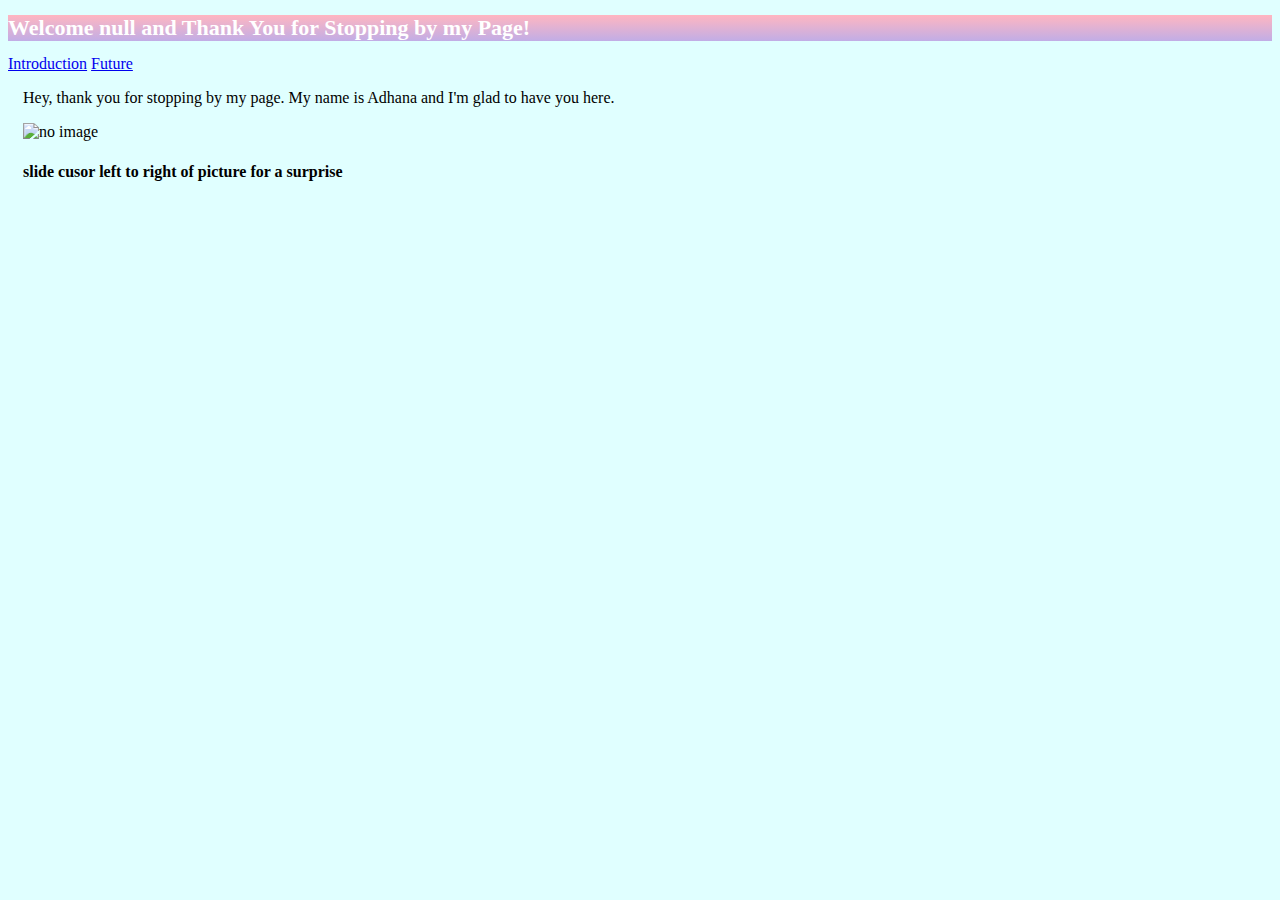
==== index.html @ 378a9c97 "Initial commit" ====
<!DOCTYPE html>
<html>
  <head>
    <meta charset="utf-8">
    <meta name="viewport" content="width=device-width">
    <title>repl.it</title>
    <link href="style.css" rel="stylesheet" type="text/css" />
    <link href="bootstrap-grid.css" rel="stylesheet" type="text/css"/>
  </head>
  <title>Adhana Pond</title>
  <body>
    <h1 id="Welcome"></h1>

    <a href="Introduction.html">Introduction</a>
    <a href="Future.html">Future</a>
    <script src="script.js"></script>

   <div class = "container-fluid">

     <div class="row">
       <div class="col">

          <p>Hey, thank you for stopping by my page. My name is Adhana and I'm glad to have you here.
        </p>

        <img onmouseover= "changePicture (1)"
     onmouseout="changePicture(2)" alt="no image" 
     id = "myImage">

      <h4>slide cusor left to right of picture for a surprise</h4>


       </div>
     </div>
   </div>
   
  </body>
</html>
---- style.css ----
h1{
 font-family: Georgia, 'Times New Roman', Times, serif ;
 color: white;
 background-color: lightpink;
 background-image: linear-gradient(lightpink,hsl(261, 53%, 79%));
 font-size: 22px;
}

#myImage{
  height: 200px;
}

body{
  background-color: lightcyan;
}
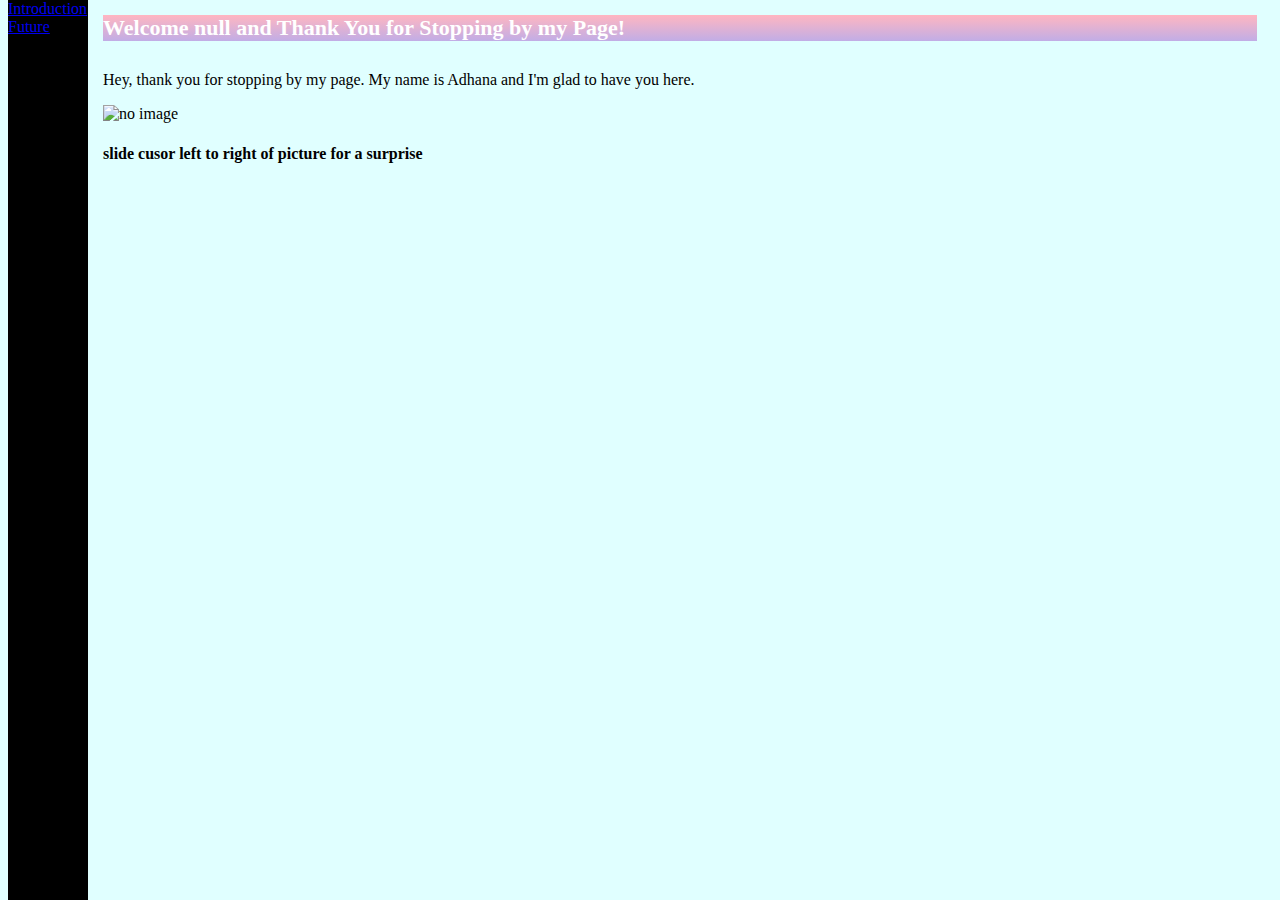
==== commit f7ddcad3: "added a side bar" ====
--- a/index.html
+++ b/index.html
@@ -9,30 +9,33 @@
   </head>
   <title>Adhana Pond</title>
   <body>
-    <h1 id="Welcome"></h1>
+    
+    
+    <div class="navigation">
+      <a href="Introduction.html">Introduction</a>
+      <a href="Future.html">Future</a>
+    </div>
+    
+   <div class="main-content">
+    <div class="container-fluid">
+      <h1 id="Welcome"></h1>
+      <div class="row">
+        <div class="col">
 
-    <a href="Introduction.html">Introduction</a>
-    <a href="Future.html">Future</a>
-    <script src="script.js"></script>
+            <p>Hey, thank you for stopping by my page. My name is Adhana and I'm glad to have you here.
+          </p>
 
-   <div class = "container-fluid">
+          <img onmouseover= "changePicture (1)"
+      onmouseout="changePicture(2)" alt="no image" 
+      id = "myImage">
 
-     <div class="row">
-       <div class="col">
-
-          <p>Hey, thank you for stopping by my page. My name is Adhana and I'm glad to have you here.
-        </p>
-
-        <img onmouseover= "changePicture (1)"
-     onmouseout="changePicture(2)" alt="no image" 
-     id = "myImage">
-
-      <h4>slide cusor left to right of picture for a surprise</h4>
+        <h4>slide cusor left to right of picture for a surprise</h4>
 
 
-       </div>
-     </div>
+        </div>
+      </div>
+    </div>
    </div>
-   
+   <script src="script.js"></script>
   </body>
 </html>--- a/style.css
+++ b/style.css
@@ -12,4 +12,14 @@
 
 body{
   background-color: lightcyan;
+}
+.main-content{
+  margin-left: 80px;
+}
+.navigation{
+  height: 100%;
+  width: 80px;
+  background-color: black;
+  position: fixed;
+  top:0;
 }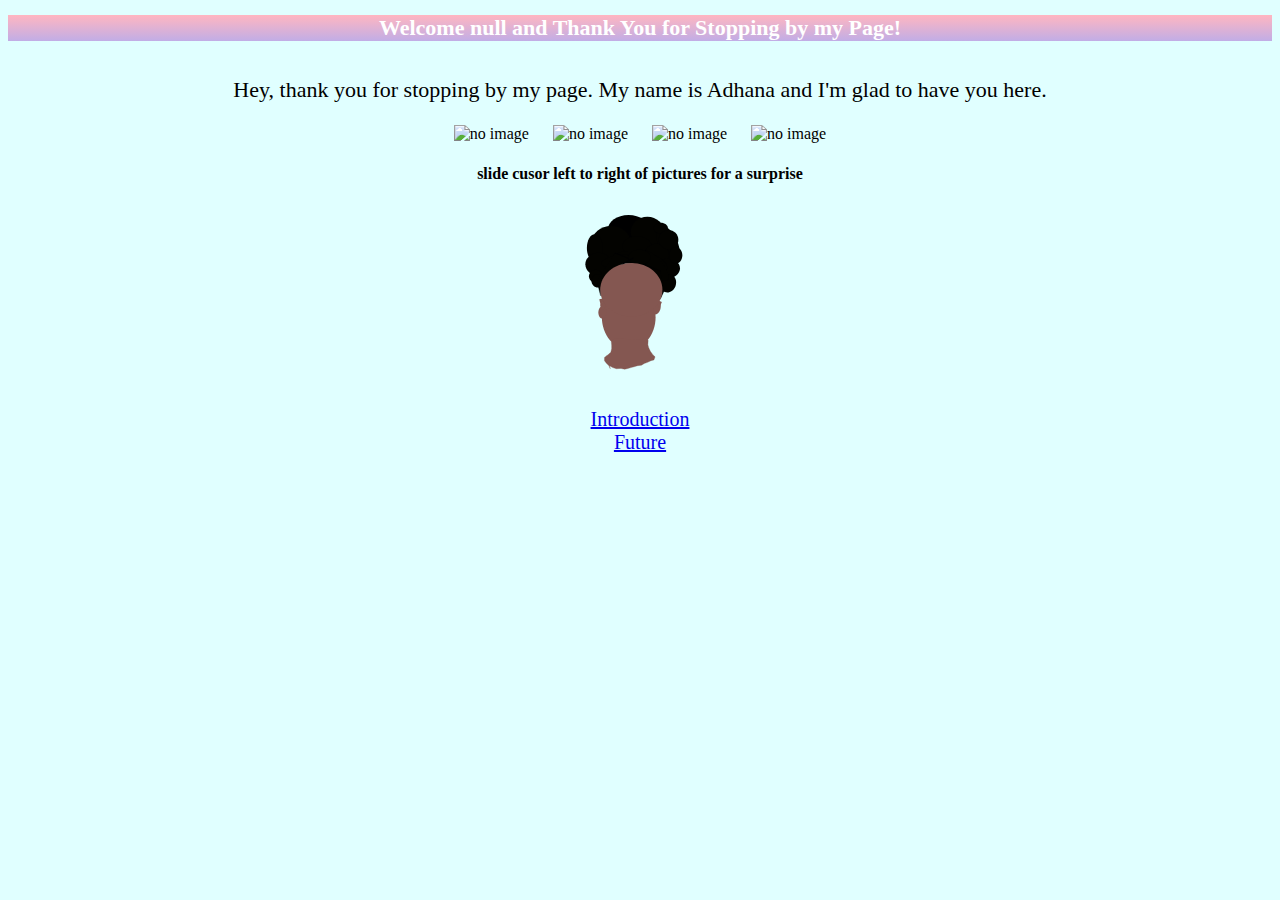
==== commit 9ad008dc: "added logo, pictures, changed font sizes and aligned them" ====
--- a/index.html
+++ b/index.html
@@ -6,36 +6,52 @@
     <title>repl.it</title>
     <link href="style.css" rel="stylesheet" type="text/css" />
     <link href="bootstrap-grid.css" rel="stylesheet" type="text/css"/>
+    
   </head>
   <title>Adhana Pond</title>
-  <body>
+  <body class="body">
+    <h1 id="Welcome"></h1>
     
+    <script src="script.js"></script>
+   <div class = "container-fluid">
     
-    <div class="navigation">
-      <a href="Introduction.html">Introduction</a>
+     <div class="row">
+       <div class="col">
+
+          <p>Hey, thank you for stopping by my page. My name is Adhana and I'm glad to have you here.
+        </p>
+
+        <img onmouseover= "changePicture (1)"
+        onmouseout="changePicture(2)" alt="no image" 
+        id = "myImage">
+
+        <img onmouseover= "changePicture1 (1)"
+        onmouseout="changePicture1(2)" alt="no image" 
+        id = "myImage1" class="myImage1">
+
+        <img onmouseover= "changePicture2 (1)"
+        onmouseout="changePicture2(2)" alt="no image" 
+        id = "myImage2" class="myImage1">
+
+         <img onmouseover= "changePicture3 (1)"
+        onmouseout="changePicture3(2)" alt="no image" 
+        id = "myImage3" class="myImage1">
+
+      <h4>slide cusor left to right of pictures for a surprise</h4>
+
+      <div class="logo">
+       <img src="logo.svg" width=200px;>
+     </div>
+
+        <div class="header"> 
+      <a href="Introduction.html">Introduction</a><br>
       <a href="Future.html">Future</a>
     </div>
-    
-   <div class="main-content">
-    <div class="container-fluid">
-      <h1 id="Welcome"></h1>
-      <div class="row">
-        <div class="col">
-
-            <p>Hey, thank you for stopping by my page. My name is Adhana and I'm glad to have you here.
-          </p>
-
-          <img onmouseover= "changePicture (1)"
-      onmouseout="changePicture(2)" alt="no image" 
-      id = "myImage">
-
-        <h4>slide cusor left to right of picture for a surprise</h4>
 
 
-        </div>
-      </div>
-    </div>
+       </div>
+     </div>
    </div>
-   <script src="script.js"></script>
+   
   </body>
 </html>--- a/style.css
+++ b/style.css
@@ -13,13 +13,29 @@
 body{
   background-color: lightcyan;
 }
-.main-content{
-  margin-left: 80px;
+
+.myImage1{
+  height: 200px;
+  margin-left: 20px;
 }
-.navigation{
-  height: 100%;
-  width: 80px;
-  background-color: black;
-  position: fixed;
-  top:0;
+
+.body{
+  text-align: center;
+}
+
+.header{
+  font-size: 20px;
+  text-align: center;
+}
+
+p{
+  font-size: 22px;
+}
+
+.bullets{
+  font-size: 22px;
+}
+
+.logo{
+  text-align: center;
 }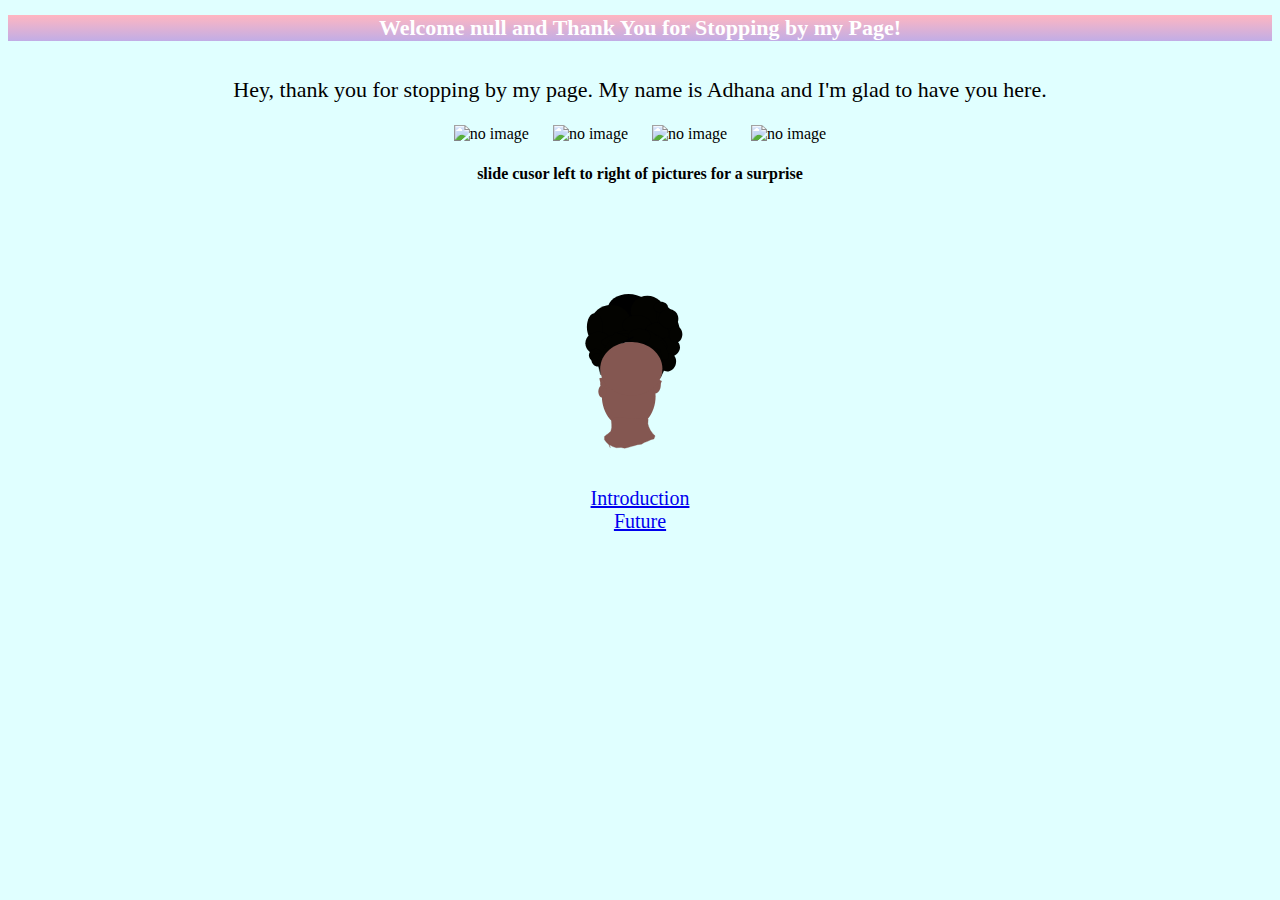
==== commit f95bda33: "added more pictures to website" ====
--- a/index.html
+++ b/index.html
@@ -39,11 +39,12 @@
 
       <h4>slide cusor left to right of pictures for a surprise</h4>
 
-      <div class="logo">
-       <img src="logo.svg" width=200px;>
-     </div>
+       <div class="logo">
+         <img src="logo.svg" width=200px;>
+       </div>
+       
+        <div class="header">
 
-        <div class="header"> 
       <a href="Introduction.html">Introduction</a><br>
       <a href="Future.html">Future</a>
     </div>
--- a/style.css
+++ b/style.css
@@ -25,7 +25,7 @@
 
 .header{
   font-size: 20px;
-  text-align: center;
+  text-align: center; 
 }
 
 p{
@@ -38,4 +38,10 @@
 
 .logo{
   text-align: center;
-}+  margin-top: 100px;
+}
+
+.intro{
+  margin-left: 25px;
+}
+
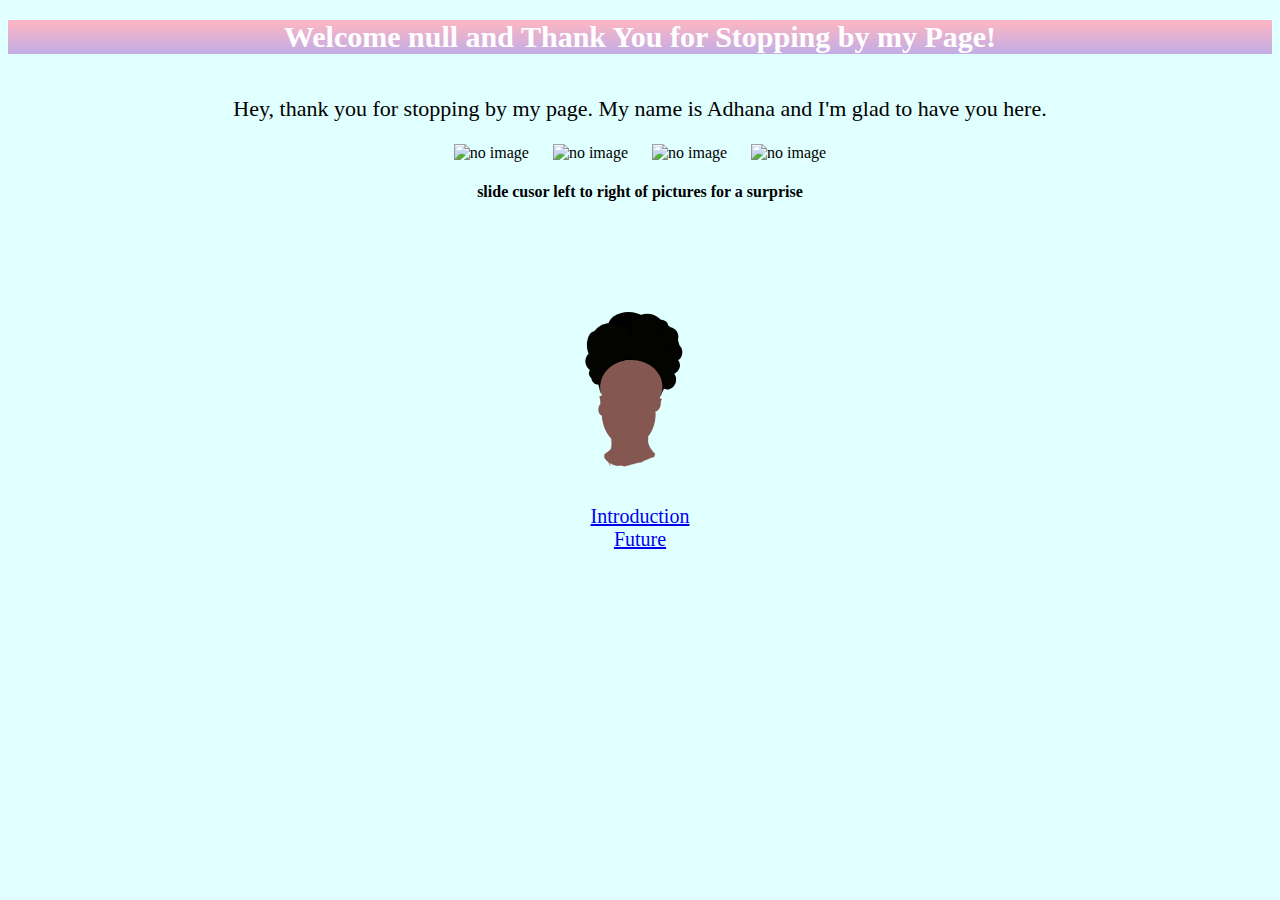
==== commit df1cae28: "new change" ====
--- a/index.html
+++ b/index.html
@@ -40,9 +40,8 @@
       <h4>slide cusor left to right of pictures for a surprise</h4>
 
        <div class="logo">
-         <img src="logo.svg" width=200px;>
-       </div>
-       
+       <img src="logo.svg" width=200px;>
+      </div>
         <div class="header">
 
       <a href="Introduction.html">Introduction</a><br>
--- a/style.css
+++ b/style.css
@@ -3,7 +3,7 @@
  color: white;
  background-color: lightpink;
  background-image: linear-gradient(lightpink,hsl(261, 53%, 79%));
- font-size: 22px;
+ font-size: 30px;
 }
 
 #myImage{
